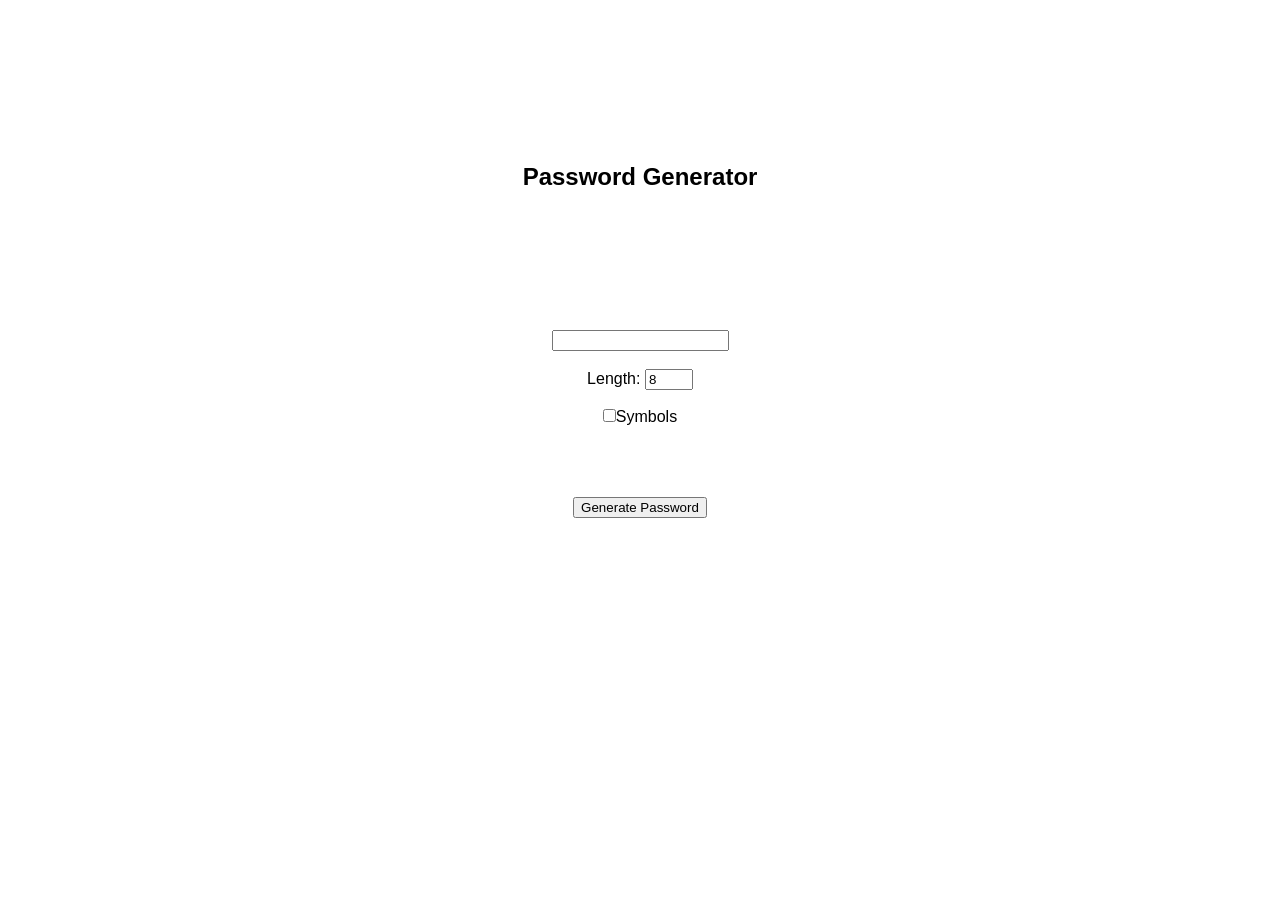
==== pgenPage.html @ 9d55b529 "Testing to see whether text is displaying on the textbox when generate button is clicked" ====
<!DOCTYPE html>
<html>
<head>
    <meta charset='utf-8'>
    <title>Password Generator</title>
    <meta name='viewport' content='width=device-width, initial-scale=1'>
    <link rel='stylesheet' type='text/css' media='screen' href='pgen-css.css'>
</head>
<body>    
    <div class="passwordButton">
        <h2>Password Generator</h2>
        
        <form>
            <input id="passwordField" type="text">
            <br><br>
            
            <label>Length: </label>
            <input id="lengthPicked" type="number" min="8" max="15" value="8">
            <br><br>
            
            <input id="symbolChecked"type="checkbox"><label>Symbols</label>
        </form>
        
        <div id="buttonDes">
            <button id="genPass" onclick=genPassword()>Generate Password</button>
        </div>
    </div>

    <script type="text/javascript" src="pgen.js" ></script>
</body>
</html>
---- pgen-css.css ----
*
{
    margin: 0;
    box-sizing: border-box;
}
.passwordButton{
    display: flex;
    flex-wrap: wrap;
    margin-top: 130px;
    align-items: center;
    justify-content: center;
    text-align: center;
    height: 500px;
    font-family: Arial, Helvetica, sans-serif;
}
.passwordButton h2{
    display: inline-block;
    text-align: center;
    width: 100%;
    height: 100px;
}
.passwordButton form{
    display: inline-block;
    width: 100%;
    height: 100px;
}
#buttonDes{
    display: inline-block;
    width: 100%;
    height: 100px;
}
#genPass{

}
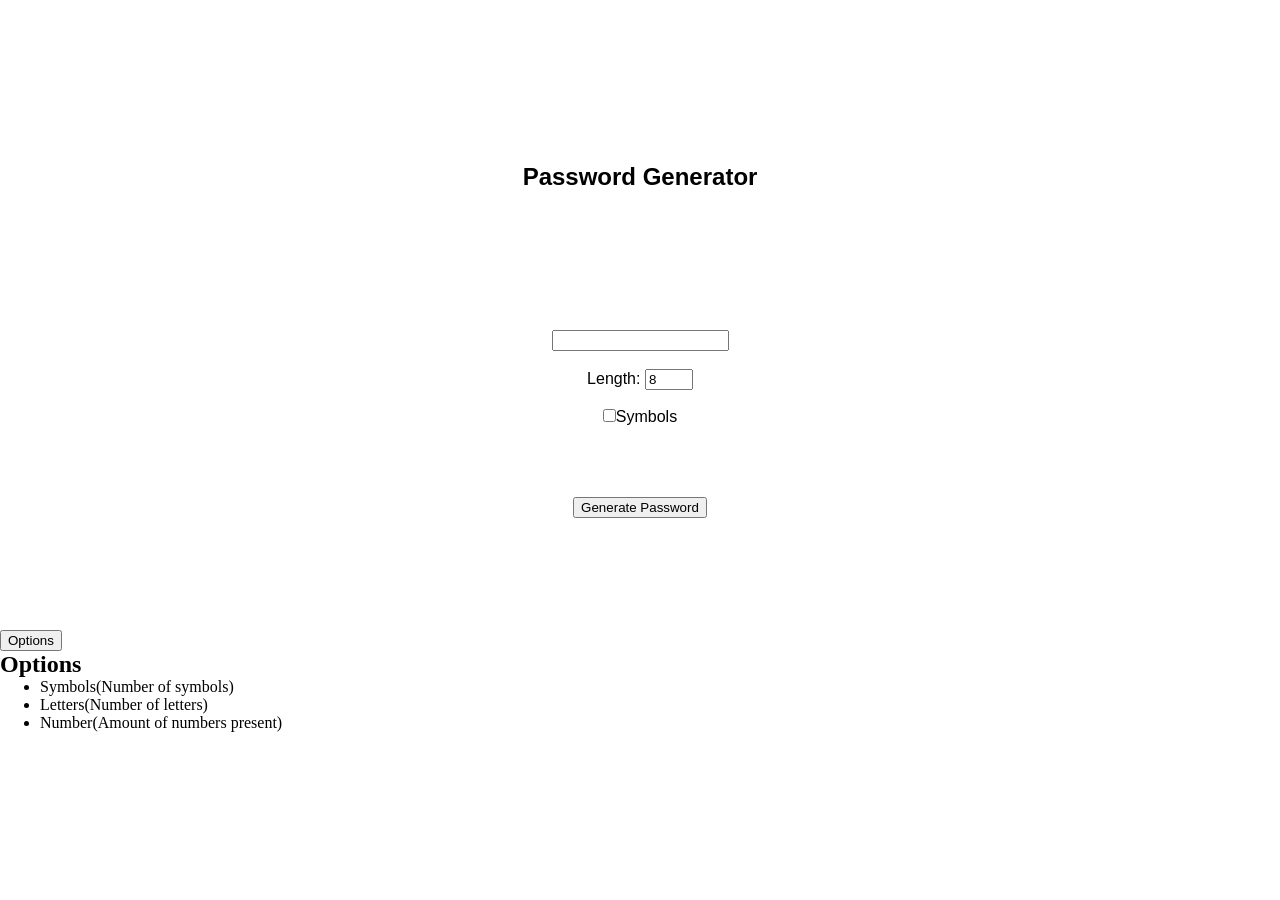
==== commit f70d8f5e: "Options tag created" ====
--- a/pgenPage.html
+++ b/pgenPage.html
@@ -18,14 +18,24 @@
             <input id="lengthPicked" type="number" min="8" max="15" value="8">
             <br><br>
             
-            <input id="symbolChecked"type="checkbox"><label>Symbols</label>
+            <input type="checkbox" id="symbolChecked"><label>Symbols</label>
         </form>
         
         <div id="buttonDes">
-            <button id="genPass" onclick=genPassword()>Generate Password</button>
+            <button id="genPass" onclick = genPassword()>Generate Password</button>
         </div>
+    
     </div>
 
+    <button onclick="">Options</button>
+    <section class="Options-menu">
+        <h2 id="options-tag">Options</h2>
+        <ul class="user-selections">
+            <li id ="no-symbols">Symbols(Number of symbols)</li>
+            <li id = "no-letters">Letters(Number of letters)</li>
+            <li id = "amount-nums">Number(Amount of numbers present)</li>
+        </ul>
+    </section>
     <script type="text/javascript" src="pgen.js" ></script>
 </body>
 </html>
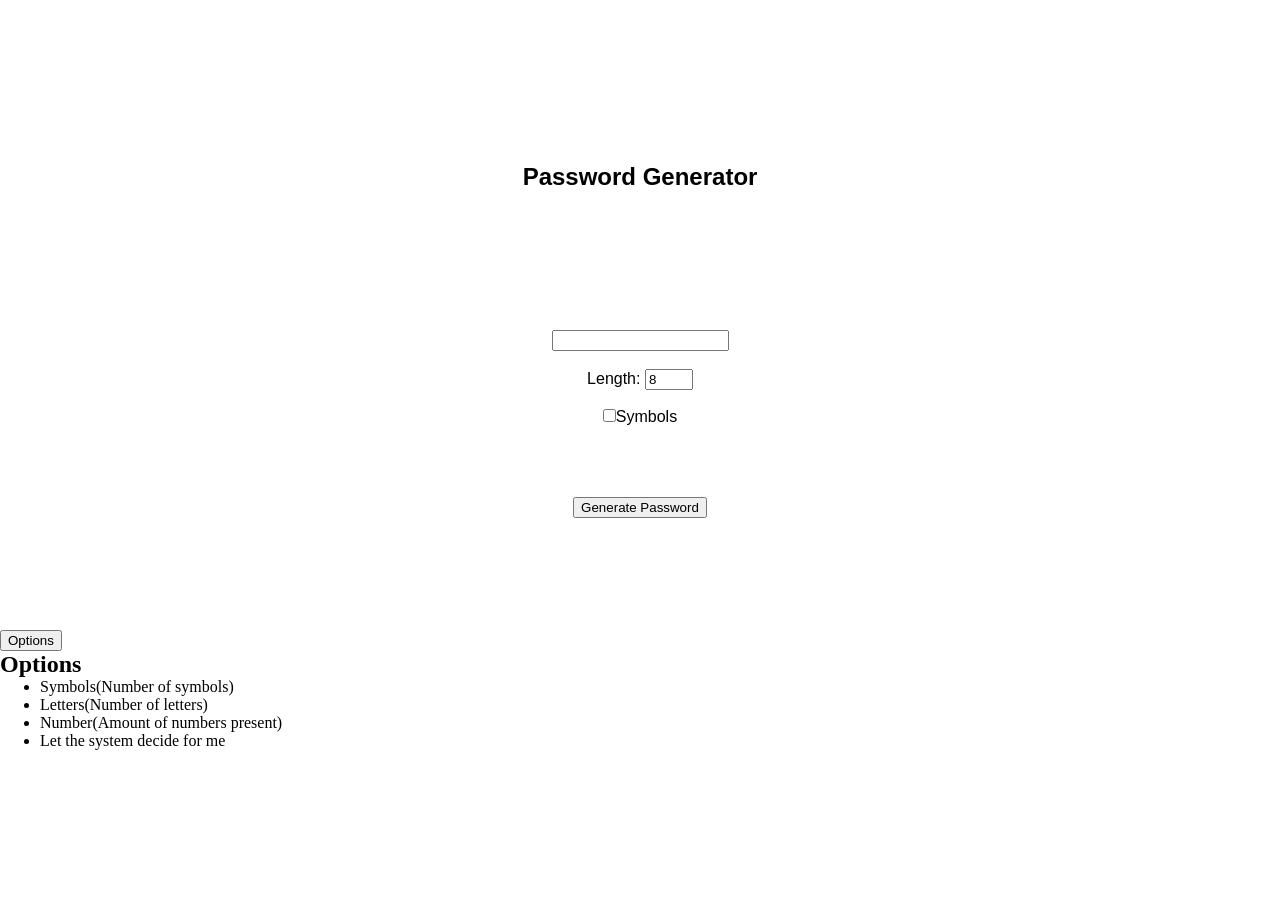
==== commit 7b0093d0: "Logical operations working as expected" ====
--- a/pgenPage.html
+++ b/pgenPage.html
@@ -28,12 +28,14 @@
     </div>
 
     <button onclick="">Options</button>
+
     <section class="Options-menu">
         <h2 id="options-tag">Options</h2>
         <ul class="user-selections">
             <li id ="no-symbols">Symbols(Number of symbols)</li>
             <li id = "no-letters">Letters(Number of letters)</li>
             <li id = "amount-nums">Number(Amount of numbers present)</li>
+            <li>Let the system decide for me</li>
         </ul>
     </section>
     <script type="text/javascript" src="pgen.js" ></script>
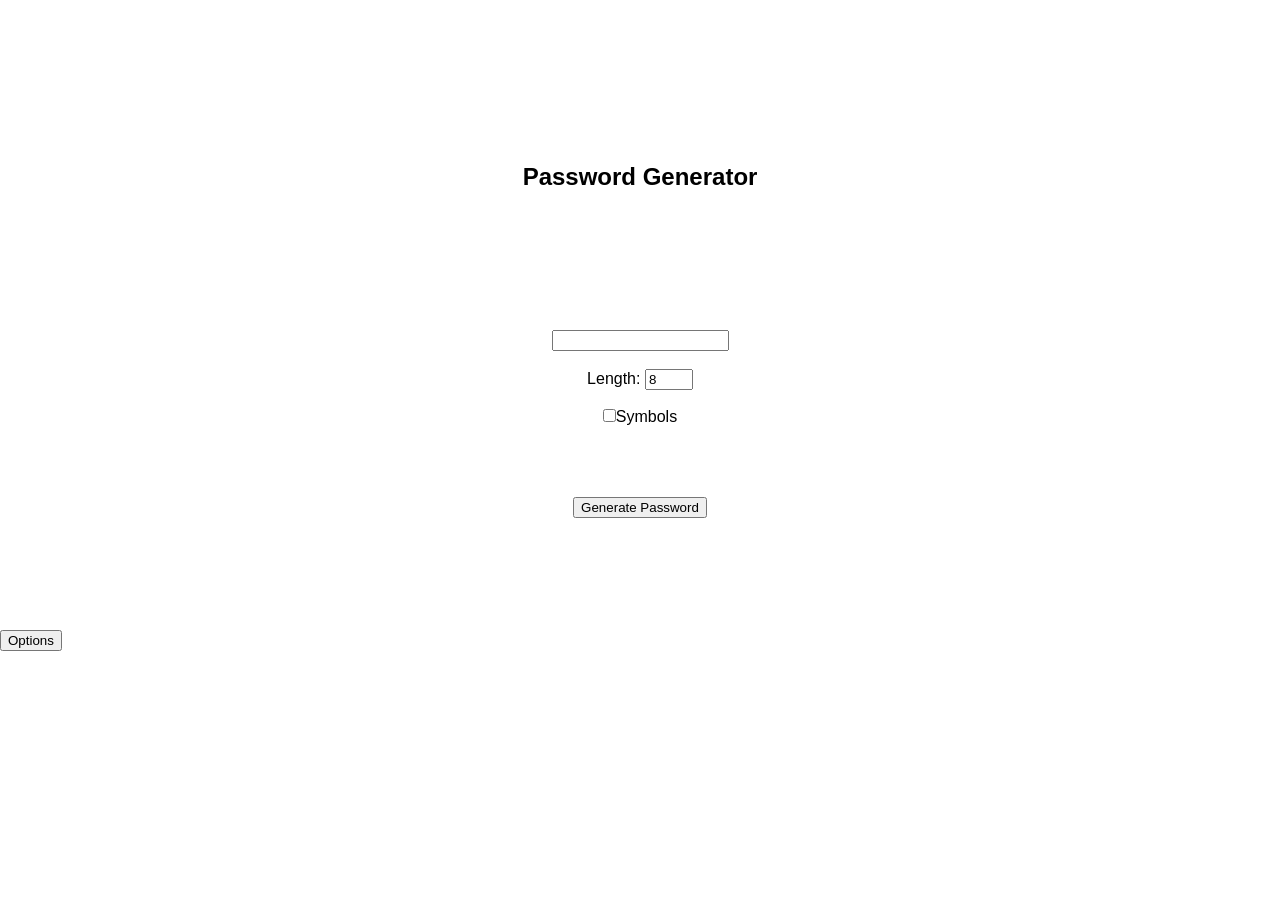
==== commit 04f1bbd9: "Animation for options bar working" ====
--- a/pgenPage.html
+++ b/pgenPage.html
@@ -15,7 +15,7 @@
             <br><br>
             
             <label>Length: </label>
-            <input id="lengthPicked" type="number" min="8" max="15" value="8">
+            <input id="lengthPicked" type="number" min="1" max="15" value="8">
             <br><br>
             
             <input type="checkbox" id="symbolChecked"><label>Symbols</label>
@@ -24,18 +24,17 @@
         <div id="buttonDes">
             <button id="genPass" onclick = genPassword()>Generate Password</button>
         </div>
-    
     </div>
 
-    <button onclick="">Options</button>
+    <button onclick="displayOptions()">Options</button>
 
-    <section class="Options-menu">
+    <section class="options-menu">
         <h2 id="options-tag">Options</h2>
         <ul class="user-selections">
             <li id ="no-symbols">Symbols(Number of symbols)</li>
             <li id = "no-letters">Letters(Number of letters)</li>
             <li id = "amount-nums">Number(Amount of numbers present)</li>
-            <li>Let the system decide for me</li>
+            <li id = "sys-decide">Let the system decide for me</li>
         </ul>
     </section>
     <script type="text/javascript" src="pgen.js" ></script>
--- a/pgen-css.css
+++ b/pgen-css.css
@@ -32,4 +32,75 @@
 #genPass{
 
 }
+.options-menu{
+    display: none;
+    color: rgb(77, 68, 209);
+    position: relative;
+    animation: fade-in-left 0.3s cubic-bezier(0, 0, 0.28, 0.96) 50ms 1 forwards;
+}
+.options-menu #options-tag{
+    color: rgb(54, 48, 134);
+    animation: none;
+    font-size: 30px;
+    position: static;
+}
+.options-menu .user-selections{
+    list-style-type: none;
+}
+.options-menu .user-selections #no-symbols{
+    position: relative;
+    opacity: 0;
+    left: 40px;
+}
+.options-menu .user-selections #no-letters{
+    opacity: 0;
+    position: relative;
+    left: 50x;
+}
+.options-menu .user-selections #amount-nums{
+    opacity: 0;
+    position: relative;
+    left: 60px;
+}
+.options-menu .user-selections #sys-decide{
+    opacity: 0;
+    position: relative;
+    left: 70px;
+}
 
+@keyframes fade-in-left-1{
+    0%{
+        left: 40px;
+    }
+    100%{
+        opacity: 1;
+        left: 0px;
+    }
+}
+@keyframes fade-in-left-2{
+    0%{
+        left: 50px;
+    }
+    100%{
+        opacity: 1;
+        left: 0px;
+    }
+}
+@keyframes fade-in-left-3{
+    0%{
+        left: 60px;
+    }
+    100%{
+        opacity: 1;
+        left: 0px;
+    }
+}
+@keyframes fade-in-left-4{
+    0%{
+        left: 70px;
+    }
+    100%{
+        opacity: 1;
+        left: 0px;
+    }
+}
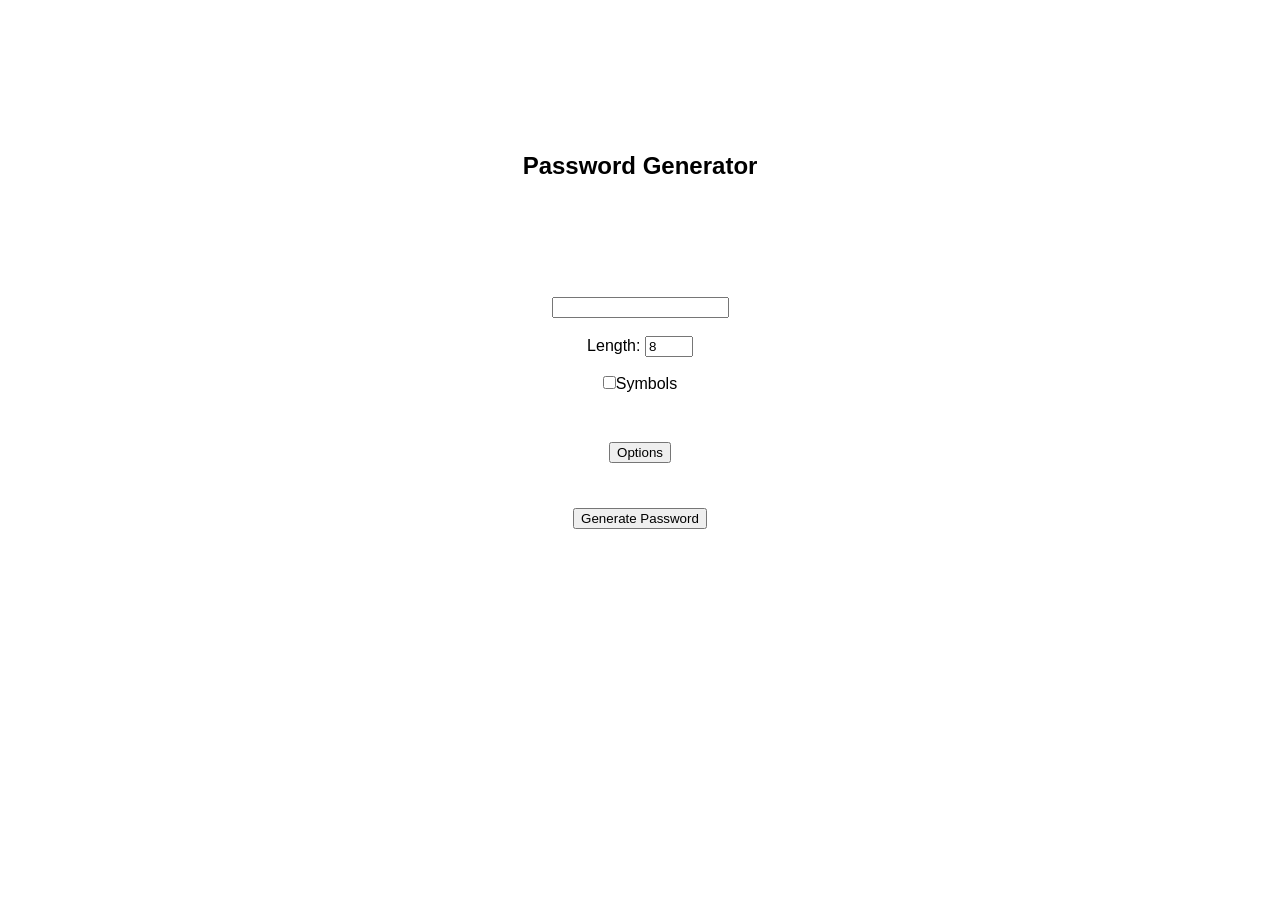
==== commit 4d965867: "Working on logical operations" ====
--- a/pgenPage.html
+++ b/pgenPage.html
@@ -21,22 +21,41 @@
             <input type="checkbox" id="symbolChecked"><label>Symbols</label>
         </form>
         
+            <button onclick="displayOptions()">Options</button>
+        
+            <section class="options-menu">
+        
+                <h2 id="options-tag">Options</h2>
+                <div class="user-selections">
+                    
+                    <div id ="no-symbols">
+                        <label>Symbols(Number of symbols)</label>
+                        <input id="no-sym-picked" type ="tel">
+                    </div>
+            
+                    <div id = "no-letters">
+                        <label>Letters(Number of letters)</label>
+                        <input id = "no-lett-picked" type ="tel">
+                    </div>
+            
+                    <div id = "amount-nums">
+                        <label>Number(Amount of numbers present)</label>
+                        <input id = "nums-to-gen" type ="tel">
+                    </div>
+        
+                    <div id = "sys-decide">
+                        <label>Let the system decide for me</label>
+                        <input id = "sys-dec" type="checkbox" checked = true>
+                    </div>
+                    
+                </div>
+            </section>
+        
         <div id="buttonDes">
             <button id="genPass" onclick = genPassword()>Generate Password</button>
         </div>
+
     </div>
-
-    <button onclick="displayOptions()">Options</button>
-
-    <section class="options-menu">
-        <h2 id="options-tag">Options</h2>
-        <ul class="user-selections">
-            <li id ="no-symbols">Symbols(Number of symbols)</li>
-            <li id = "no-letters">Letters(Number of letters)</li>
-            <li id = "amount-nums">Number(Amount of numbers present)</li>
-            <li id = "sys-decide">Let the system decide for me</li>
-        </ul>
-    </section>
-    <script type="text/javascript" src="pgen.js" ></script>
+    <script type="text/javascript" src="pgen-system.js" ></script>
 </body>
 </html>
--- a/pgen-css.css
+++ b/pgen-css.css
@@ -34,18 +34,25 @@
 }
 .options-menu{
     display: none;
+    text-align: left;
     color: rgb(77, 68, 209);
-    position: relative;
-    animation: fade-in-left 0.3s cubic-bezier(0, 0, 0.28, 0.96) 50ms 1 forwards;
 }
 .options-menu #options-tag{
     color: rgb(54, 48, 134);
     animation: none;
-    font-size: 30px;
-    position: static;
+    height: auto;
+    font-weight: 100;
+    margin-bottom: 20px;
+    text-align: left;
+    font-size: 25px;
 }
 .options-menu .user-selections{
-    list-style-type: none;
+    padding-left: 20px;
+}
+.options-menu .user-selections > div{
+    font-weight: 100;
+    margin-bottom: 7px;
+    font-size: 15.5px;
 }
 .options-menu .user-selections #no-symbols{
     position: relative;
